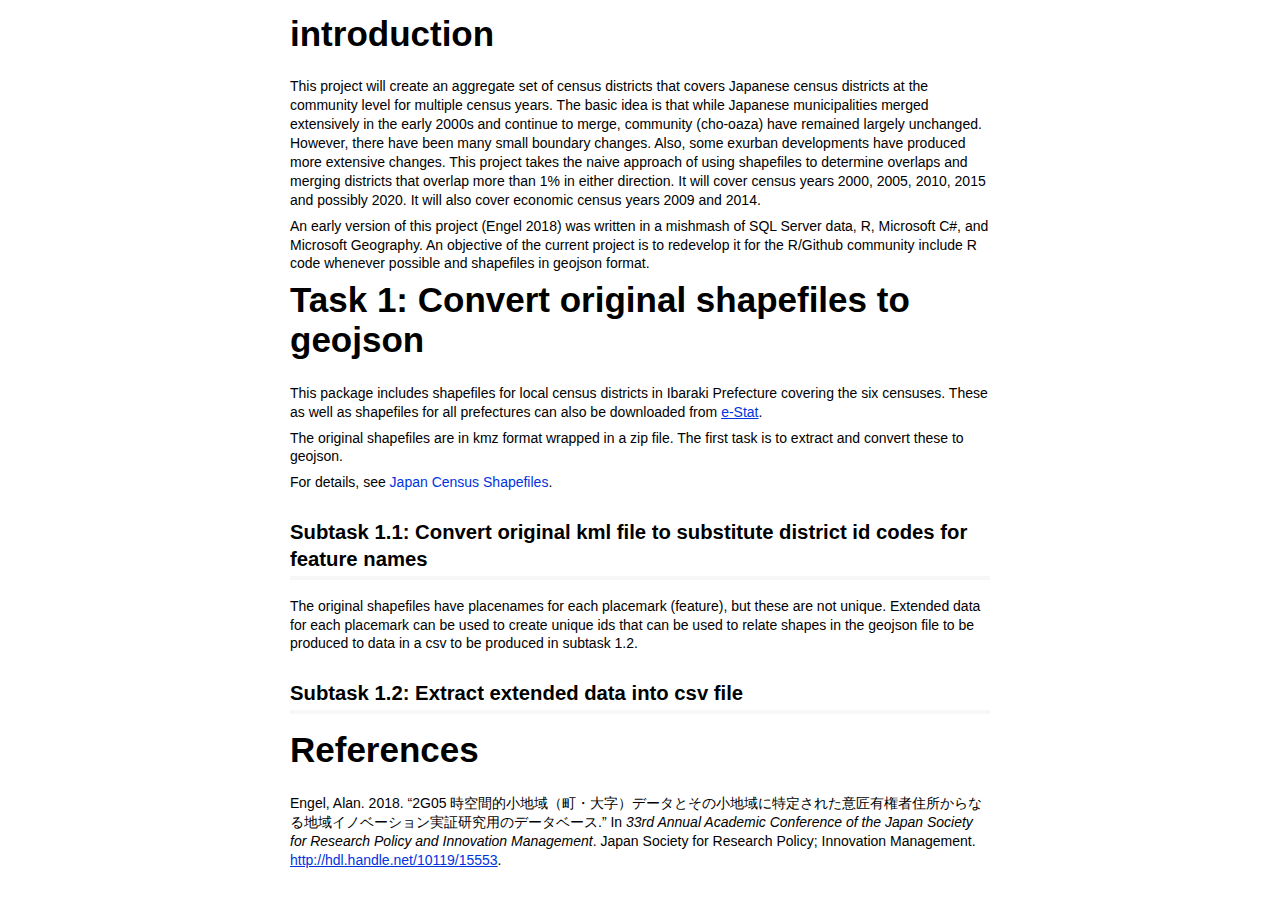
==== introduction.html @ db7415c2 "add description to index" ====
<!DOCTYPE html>

<html>

<head>

<meta charset="utf-8" />
<meta name="generator" content="pandoc" />
<meta http-equiv="X-UA-Compatible" content="IE=EDGE" />

<meta name="viewport" content="width=device-width, initial-scale=1" />



<title>introduction</title>

<script>// Pandoc 2.9 adds attributes on both header and div. We remove the former (to
// be compatible with the behavior of Pandoc < 2.8).
document.addEventListener('DOMContentLoaded', function(e) {
  var hs = document.querySelectorAll("div.section[class*='level'] > :first-child");
  var i, h, a;
  for (i = 0; i < hs.length; i++) {
    h = hs[i];
    if (!/^h[1-6]$/i.test(h.tagName)) continue;  // it should be a header h1-h6
    a = h.attributes;
    while (a.length > 0) h.removeAttribute(a[0].name);
  }
});
</script>





<style type="text/css">body {
background-color: #fff;
margin: 1em auto;
max-width: 700px;
overflow: visible;
padding-left: 2em;
padding-right: 2em;
font-family: "Open Sans", "Helvetica Neue", Helvetica, Arial, sans-serif;
font-size: 14px;
line-height: 1.35;
}
#TOC {
clear: both;
margin: 0 0 10px 10px;
padding: 4px;
width: 400px;
border: 1px solid #CCCCCC;
border-radius: 5px;
background-color: #f6f6f6;
font-size: 13px;
line-height: 1.3;
}
#TOC .toctitle {
font-weight: bold;
font-size: 15px;
margin-left: 5px;
}
#TOC ul {
padding-left: 40px;
margin-left: -1.5em;
margin-top: 5px;
margin-bottom: 5px;
}
#TOC ul ul {
margin-left: -2em;
}
#TOC li {
line-height: 16px;
}
table {
margin: 1em auto;
border-width: 1px;
border-color: #DDDDDD;
border-style: outset;
border-collapse: collapse;
}
table th {
border-width: 2px;
padding: 5px;
border-style: inset;
}
table td {
border-width: 1px;
border-style: inset;
line-height: 18px;
padding: 5px 5px;
}
table, table th, table td {
border-left-style: none;
border-right-style: none;
}
table thead, table tr.even {
background-color: #f7f7f7;
}
p {
margin: 0.5em 0;
}
blockquote {
background-color: #f6f6f6;
padding: 0.25em 0.75em;
}
hr {
border-style: solid;
border: none;
border-top: 1px solid #777;
margin: 28px 0;
}
dl {
margin-left: 0;
}
dl dd {
margin-bottom: 13px;
margin-left: 13px;
}
dl dt {
font-weight: bold;
}
ul {
margin-top: 0;
}
ul li {
list-style: circle outside;
}
ul ul {
margin-bottom: 0;
}
pre, code {
background-color: #f7f7f7;
border-radius: 3px;
color: #333;
white-space: pre-wrap; 
}
pre {
border-radius: 3px;
margin: 5px 0px 10px 0px;
padding: 10px;
}
pre:not([class]) {
background-color: #f7f7f7;
}
code {
font-family: Consolas, Monaco, 'Courier New', monospace;
font-size: 85%;
}
p > code, li > code {
padding: 2px 0px;
}
div.figure {
text-align: center;
}
img {
background-color: #FFFFFF;
padding: 2px;
border: 1px solid #DDDDDD;
border-radius: 3px;
border: 1px solid #CCCCCC;
margin: 0 5px;
}
h1 {
margin-top: 0;
font-size: 35px;
line-height: 40px;
}
h2 {
border-bottom: 4px solid #f7f7f7;
padding-top: 10px;
padding-bottom: 2px;
font-size: 145%;
}
h3 {
border-bottom: 2px solid #f7f7f7;
padding-top: 10px;
font-size: 120%;
}
h4 {
border-bottom: 1px solid #f7f7f7;
margin-left: 8px;
font-size: 105%;
}
h5, h6 {
border-bottom: 1px solid #ccc;
font-size: 105%;
}
a {
color: #0033dd;
text-decoration: none;
}
a:hover {
color: #6666ff; }
a:visited {
color: #800080; }
a:visited:hover {
color: #BB00BB; }
a[href^="http:"] {
text-decoration: underline; }
a[href^="https:"] {
text-decoration: underline; }

code > span.kw { color: #555; font-weight: bold; } 
code > span.dt { color: #902000; } 
code > span.dv { color: #40a070; } 
code > span.bn { color: #d14; } 
code > span.fl { color: #d14; } 
code > span.ch { color: #d14; } 
code > span.st { color: #d14; } 
code > span.co { color: #888888; font-style: italic; } 
code > span.ot { color: #007020; } 
code > span.al { color: #ff0000; font-weight: bold; } 
code > span.fu { color: #900; font-weight: bold; } 
code > span.er { color: #a61717; background-color: #e3d2d2; } 
</style>




</head>

<body>




<h1 class="title toc-ignore">introduction</h1>



<p>This project will create an aggregate set of census districts that covers Japanese census districts at the community level for multiple census years. The basic idea is that while Japanese municipalities merged extensively in the early 2000s and continue to merge, community (cho-oaza) have remained largely unchanged. However, there have been many small boundary changes. Also, some exurban developments have produced more extensive changes. This project takes the naive approach of using shapefiles to determine overlaps and merging districts that overlap more than 1% in either direction. It will cover census years 2000, 2005, 2010, 2015 and possibly 2020. It will also cover economic census years 2009 and 2014.</p>
<p>An early version of this project <span class="citation">(Engel 2018)</span> was written in a mishmash of SQL Server data, R, Microsoft C#, and Microsoft Geography. An objective of the current project is to redevelop it for the R/Github community include R code whenever possible and shapefiles in geojson format.</p>
<div id="task-1-convert-original-shapefiles-to-geojson" class="section level1">
<h1>Task 1: Convert original shapefiles to geojson</h1>
<p>This package includes shapefiles for local census districts in Ibaraki Prefecture covering the six censuses. These as well as shapefiles for all prefectures can also be downloaded from <a href="https://www.e-stat.go.jp/gis/statmap-search?page=1&amp;type=2&amp;aggregateUnitForBoundary=A&amp;toukeiCode=00200521">e-Stat</a>.</p>
<p>The original shapefiles are in kmz format wrapped in a zip file. The first task is to extract and convert these to geojson.</p>
<p>For details, see <a href="origshapefiles.html">Japan Census Shapefiles</a>.</p>
<div id="subtask-1.1-convert-original-kml-file-to-substitute-district-id-codes-for-feature-names" class="section level2">
<h2>Subtask 1.1: Convert original kml file to substitute district id codes for feature names</h2>
<p>The original shapefiles have placenames for each placemark (feature), but these are not unique. Extended data for each placemark can be used to create unique ids that can be used to relate shapes in the geojson file to be produced to data in a csv to be produced in subtask 1.2.</p>
</div>
<div id="subtask-1.2-extract-extended-data-into-csv-file" class="section level2">
<h2>Subtask 1.2: Extract extended data into csv file</h2>
</div>
</div>
<div id="references" class="section level1 unnumbered">
<h1 class="unnumbered">References</h1>
<div id="refs" class="references hanging-indent">
<div id="ref-engel2018">
<p>Engel, Alan. 2018. “2G05 時空間的小地域（町・大字）データとその小地域に特定された意匠有権者住所からなる地域イノベーション実証研究用のデータベース.” In <em>33rd Annual Academic Conference of the Japan Society for Research Policy and Innovation Management</em>. Japan Society for Research Policy; Innovation Management. <a href="http://hdl.handle.net/10119/15553">http://hdl.handle.net/10119/15553</a>.</p>
</div>
</div>
</div>



<!-- code folding -->


<!-- dynamically load mathjax for compatibility with self-contained -->
<script>
  (function () {
    var script = document.createElement("script");
    script.type = "text/javascript";
    script.src  = "https://mathjax.rstudio.com/latest/MathJax.js?config=TeX-AMS-MML_HTMLorMML";
    document.getElementsByTagName("head")[0].appendChild(script);
  })();
</script>

</body>
</html>
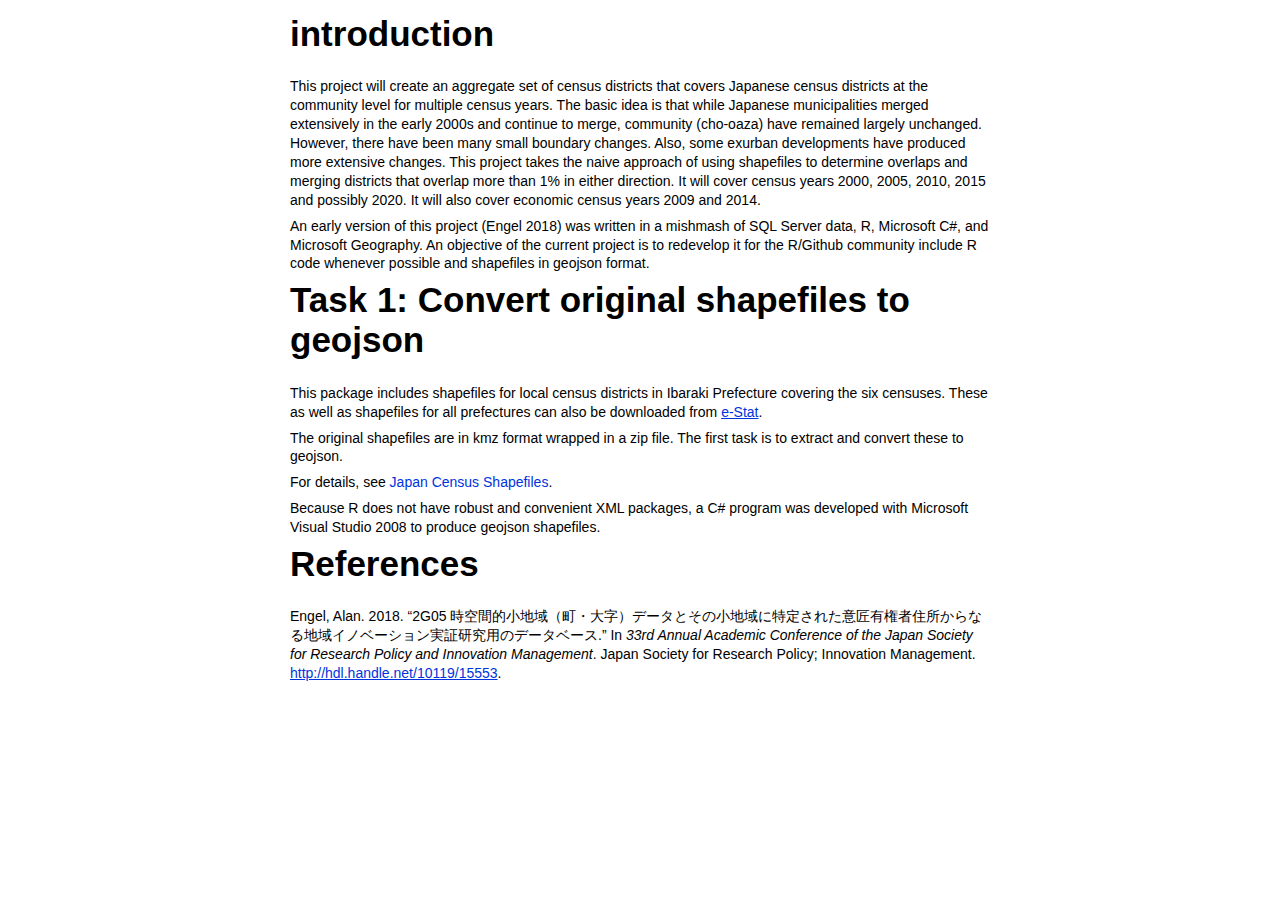
==== commit 258b52c1: "add econ property descriptions" ====
--- a/introduction.html
+++ b/introduction.html
@@ -235,13 +235,7 @@
 <p>This package includes shapefiles for local census districts in Ibaraki Prefecture covering the six censuses. These as well as shapefiles for all prefectures can also be downloaded from <a href="https://www.e-stat.go.jp/gis/statmap-search?page=1&amp;type=2&amp;aggregateUnitForBoundary=A&amp;toukeiCode=00200521">e-Stat</a>.</p>
 <p>The original shapefiles are in kmz format wrapped in a zip file. The first task is to extract and convert these to geojson.</p>
 <p>For details, see <a href="origshapefiles.html">Japan Census Shapefiles</a>.</p>
-<div id="subtask-1.1-convert-original-kml-file-to-substitute-district-id-codes-for-feature-names" class="section level2">
-<h2>Subtask 1.1: Convert original kml file to substitute district id codes for feature names</h2>
-<p>The original shapefiles have placenames for each placemark (feature), but these are not unique. Extended data for each placemark can be used to create unique ids that can be used to relate shapes in the geojson file to be produced to data in a csv to be produced in subtask 1.2.</p>
-</div>
-<div id="subtask-1.2-extract-extended-data-into-csv-file" class="section level2">
-<h2>Subtask 1.2: Extract extended data into csv file</h2>
-</div>
+<p>Because R does not have robust and convenient XML packages, a C# program was developed with Microsoft Visual Studio 2008 to produce geojson shapefiles.</p>
 </div>
 <div id="references" class="section level1 unnumbered">
 <h1 class="unnumbered">References</h1>
